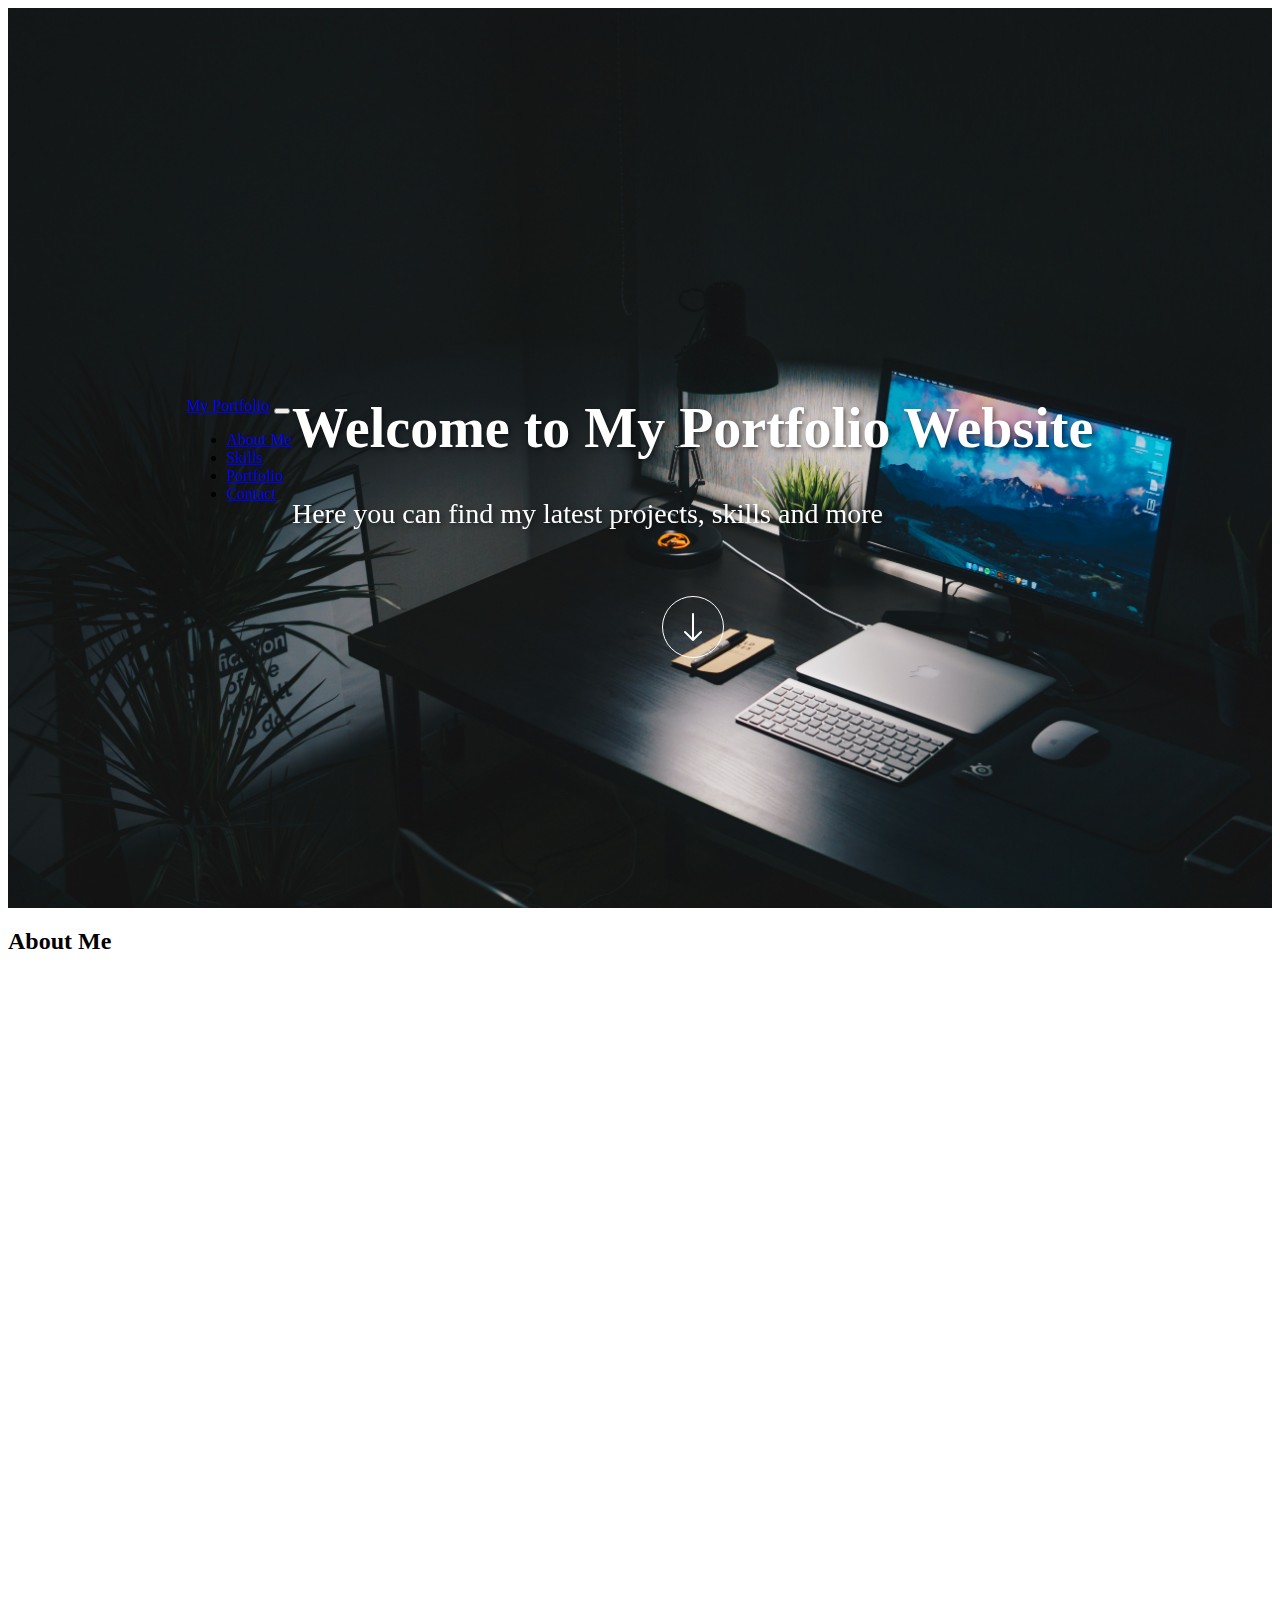
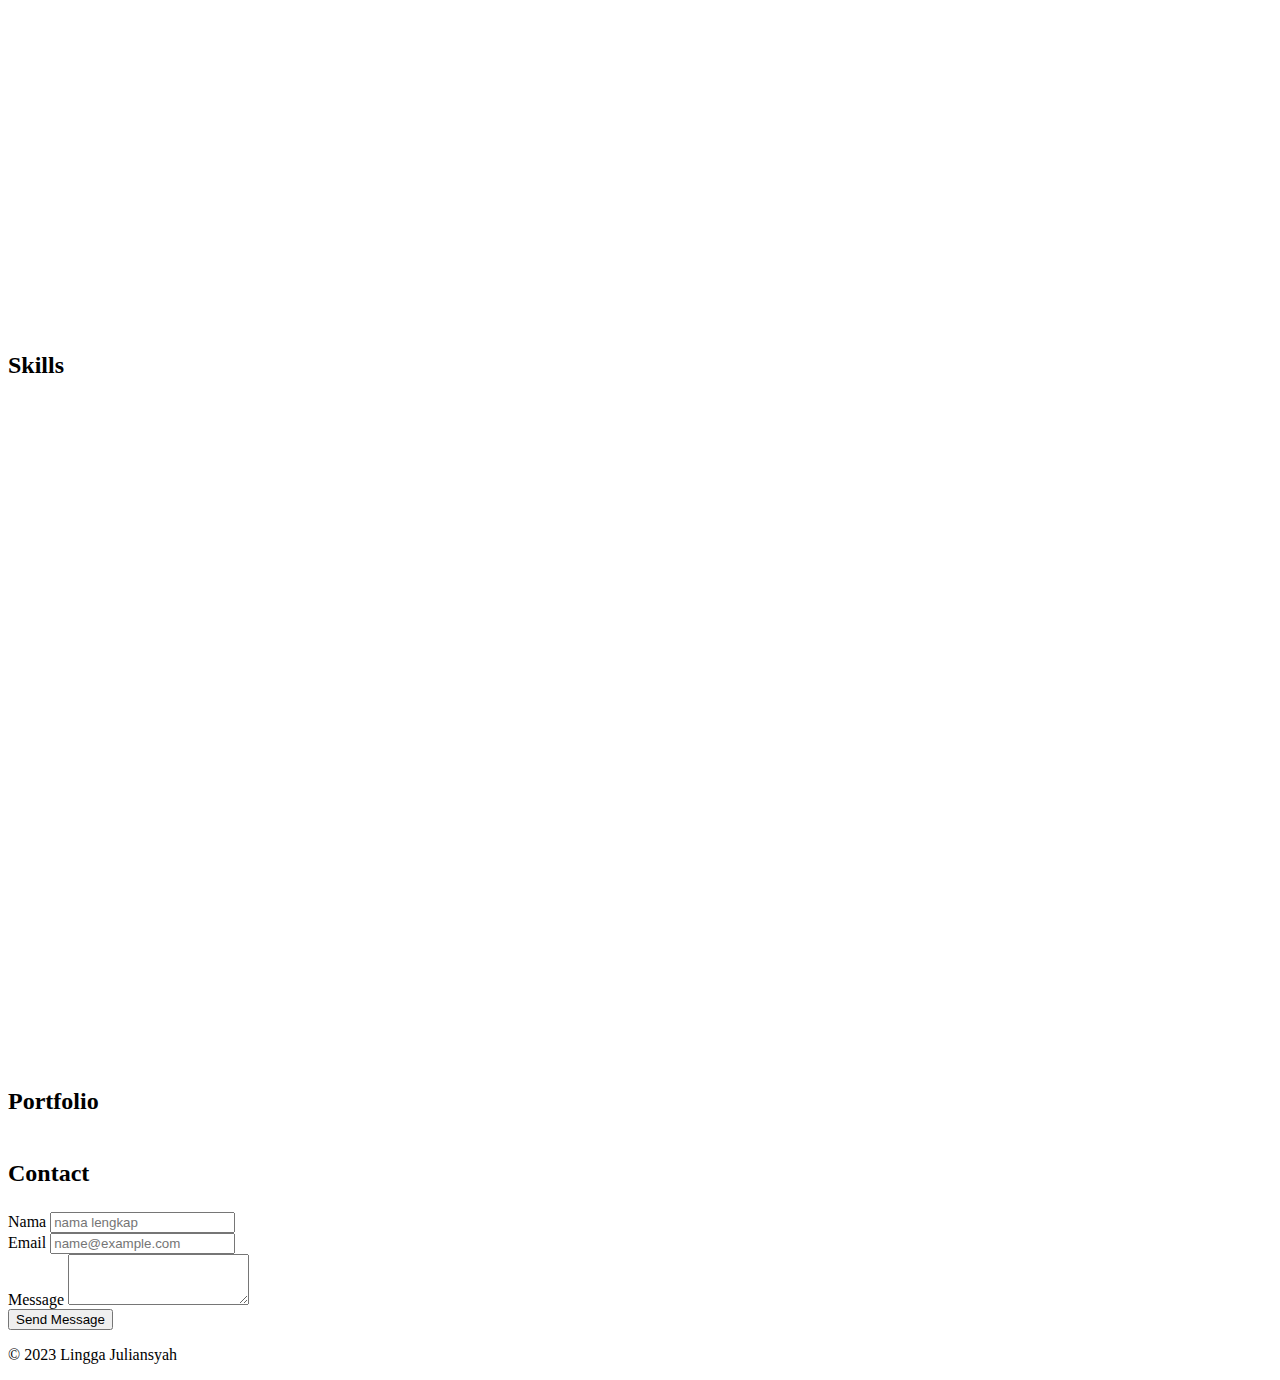
==== porto-new/index.html @ d2f38f1c "new portofolio" ====
<!DOCTYPE html>
<html lang="en">
<head>
    <meta charset="UTF-8">
    <meta name="viewport" content="width=device-width, initial-scale=1.0">
    <title>My Portfolio Website</title>
    <!-- Bootstrap CSS -->
    <link href="https://cdn.jsdelivr.net/npm/bootstrap@5.3.0-alpha1/dist/css/bootstrap.min.css" rel="stylesheet" integrity="sha384-GLhlTQ8iRABdZLl6O3oVMWSktQOp6b7In1Zl3/Jr59b6EGGoI1aFkw7cmDA6j6gD" crossorigin="anonymous">
    <!-- Custom CSS -->
    <link rel="stylesheet" href="css/style.css">
    <link rel="stylesheet" href="js/owlcarousel/assets/owl.carousel.min.css">
    <link rel="stylesheet" href="js/owlcarousel/assets/owl.theme.default.min.css">
    <link href="https://unpkg.com/aos@2.3.1/dist/aos.css" rel="stylesheet">
    <link href="fontawesome/css/all.min.css" rel="stylesheet"></link>
</head>
<body>
    <!-- Header Section -->
<!-- Header Section -->
<header id="header" class="mb-5">
    <nav class="navbar navbar-expand-lg navbar-dark bg-transparent fixed-top">
        <div class="container">
            <a class="navbar-brand" href="#">My Portfolio</a>
            <button class="navbar-toggler" type="button" data-toggle="collapse" data-target="#navbarNav" aria-controls="navbarNav" aria-expanded="false" aria-label="Toggle navigation">
                <span class="navbar-toggler-icon"></span>
            </button>
            <div class="collapse navbar-collapse justify-content-end" id="navbarNav">
                <ul class="navbar-nav ml-auto">
                    <li class="nav-item active">
                        <a class="nav-link" href="#about-me">About Me</a>
                    </li>
                    <li class="nav-item">
                        <a class="nav-link" href="#skills">Skills</a>
                    </li>
                    <li class="nav-item">
                        <a class="nav-link" href="#portfolio">Portfolio</a>
                    </li>
                    <li class="nav-item">
                        <a class="nav-link" href="#contact">Contact</a>
                    </li>
                </ul>
            </div>
        </div>
    </nav>
    <div class="hero text-center" data-aos="fade-down" data-aos-duration="2000">
        <h1>Welcome to My Portfolio Website</h1>
        <p>Here you can find my latest projects, skills and more</p>
        <div class="circle-container">
            <a href="#about-me" class="circle-link">
                <svg xmlns="http://www.w3.org/2000/svg" width="32" height="32" fill="white" class="bi bi-arrow-down" viewBox="0 0 16 16">
                    <path fill-rule="evenodd" d="M8 1a.5.5 0 0 1 .5.5v11.793l3.146-3.147a.5.5 0 0 1 .708.708l-4 4a.5.5 0 0 1-.708 0l-4-4a.5.5 0 0 1 .708-.708L7.5 13.293V1.5A.5.5 0 0 1 8 1z"/>
                  </svg>
            </a>
        </div>
    </div>
</header>


    <!-- About Me Section -->
    <section id="about-me" class="mb-5 pt-5">
        <div class="container">
          <h2 class="title-section">About Me</h2>
          <div class="row mt-3">
            <div class="col-md-4">
              <img src="img/pp.jpeg" alt="Portrait" class="img-fluid rounded-circle shadow-lg" data-aos="fade-right">
            </div>
            <div class="col-md-6 offset-1" data-aos="fade-left">
              <h3>Lingga Juliansyah</h3>
              <p>Saya adalah seorang mahasiswa yang sedang menempuh pendidikan di Universitas Komputer Indonesia. Saya sangat tertarik di dunia programming, dan sekarang sedang mencoba menjadi seorang Fullstack Developer.
            </p>
              <div class="social-icons">
                <a href="https://medium.com/@linggaj28"><i class="fab fa-medium"></i></a>
                <a href="https://github.com/enryahhh"><i class="fab fa-github"></i></a>
                <a href="https://instagram.com/lingjul_05"><i class="fab fa-instagram"></i></a>
              </div>
            </div>
          </div>
        </div>
      </section>
      
  
      
    <!-- Skills Section -->
    <section id="skills">
        <div class="container">
          <h2 class="title-section">Skills</h2>
          <div class="wrapper">
            <div class="card" data-aos="flip-left">
              <div class="circle">
                <div class="bar"></div>
                <div class="box"><span></span></div>
              </div>
              <div class="text">HTML & CSS</div>
            </div>
            <div class="card js" data-aos="flip-left">
              <div class="circle">
                <div class="bar"></div>
                <div class="box"><span></span></div>
              </div>
              <div class="text">JavaScript</div>
            </div>
            
               <div class="card node" data-aos="flip-left">
              <div class="circle">
                <div class="bar"></div>
                <div class="box"><span></span></div>
              </div>
              <div class="text">NodeJs</div>
            </div>
            
            <div class="card vue" data-aos="flip-left">
              <div class="circle">
                <div class="bar"></div>
                <div class="box"><span></span></div>
              </div>
              <div class="text">Vue JS</div>
            </div>

        <div class="card php" data-aos="flip-left">
          <div class="circle">
            <div class="bar"></div>
            <div class="box"><span></span></div>
          </div>
          <div class="text">PHP</div>
        </div>

      <div class="card laravel" data-aos="flip-left">
        <div class="circle">
          <div class="bar"></div>
          <div class="box"><span></span></div>
        </div>
        <div class="text">Laravel</div>
      </div>

    <div class="card mysql" data-aos="flip-left">
      <div class="circle">
        <div class="bar"></div>
        <div class="box"><span></span></div>
      </div>
      <div class="text">MySQL</div>
    </div>
  </div>
</div>
</div>
  </div>
    </div>
      </section>
      
      
      
    <!-- Portfolio Section -->
    <section id="portfolio">
        <div class="container my-5">
            <h2 class="title-section my-5">Portfolio</h2>
            <div class="owl-carousel owl-theme">
                    <div class="card shadow">
                        <img src="https://via.placeholder.com/350x150" class="card-img-top" alt="...">
                        <div class="card-body">
                            <h5 class="card-title">Project 1</h5>
                            <p class="card-text">Lorem ipsum dolor sit amet, consectetur adipiscing elit. Quisque aliquet est in bibendum viverra. </p>
                            <a href="#" class="btn btn-primary">View Project</a>
                        </div>
                    </div>
                    <div class="card shadow">
                        <img src="https://via.placeholder.com/350x150" class="card-img-top" alt="...">
                        <div class="card-body">
                            <h5 class="card-title">Project 2</h5>
                            <p class="card-text">Lorem ipsum dolor sit amet, consectetur adipiscing elit. Quisque aliquet est in bibendum viverra. </p>
                            <a href="#" class="btn btn-primary">View Project</a>
                        </div>
                    </div>
                    <div class="card shadow">
                        <img src="https://via.placeholder.com/350x150" class="card-img-top" alt="...">
                        <div class="card-body">
                            <h5 class="card-title">Project 3</h5>
                            <p class="card-text">Lorem ipsum dolor sit amet, consectetur adipiscing elit. Quisque aliquet est in bibendum viverra. </p>
                            <a href="#" class="btn btn-primary">View Project</a>
                        </div>
                    </div>
                    <div class="card shadow">
                      <img src="https://via.placeholder.com/350x150" class="card-img-top" alt="...">
                      <div class="card-body">
                          <h5 class="card-title">Project 3</h5>
                          <p class="card-text">Lorem ipsum dolor sit amet, consectetur adipiscing elit. Quisque aliquet est in bibendum viverra. </p>
                          <a href="#" class="btn btn-primary">View Project</a>
                      </div>
                  </div>
            </div>
        </div>
    </section>
    <!-- Contact Section -->
    <section id="contact" class="my-5">
        <div class="container my-5">
            <h2 class="title-section mb-5">Contact</h2>
            <form>
                <div class="row no-gutters">
                    <div class="col-lg-5">
                        <div class="form-group my-3">
                            <label for="exampleFormControlInput1">Nama</label>
                            <input type="text" class="form-control" id="exampleFormControlInput1" placeholder="nama lengkap">
                        </div>
                    
                        <div class="form-group my-3">
                            <label for="exampleFormControlInput1">Email</label>
                            <input type="email" class="form-control" id="exampleFormControlInput1" placeholder="name@example.com">
                        </div>
    
                        <div class="form-group my-3">
                            <label for="exampleFormControlTextarea1">Message</label>
                            <textarea class="form-control" id="exampleFormControlTextarea1" rows="3"></textarea>
                        </div>
                <button type="submit" class="btn btn-primary">Send Message</button>
                    </div>
    
                </div>
                </form>
        </div>
    </section>
    <!-- Footer Section -->
    <footer>
        <div class="container text-center">
            <p>&copy; 2023 Lingga Juliansyah</p>
        </div>
    </footer>
    
    <!-- Bootstrap JS -->
    <script src="https://cdn.jsdelivr.net/npm/@popperjs/core@2.11.6/dist/umd/popper.min.js" integrity="sha384-oBqDVmMz9ATKxIep9tiCxS/Z9fNfEXiDAYTujMAeBAsjFuCZSmKbSSUnQlmh/jp3" crossorigin="anonymous"></script>
    <script src="https://cdn.jsdelivr.net/npm/bootstrap@5.3.0-alpha1/dist/js/bootstrap.min.js" integrity="sha384-mQ93GR66B00ZXjt0YO5KlohRA5SY2XofN4zfuZxLkoj1gXtW8ANNCe9d5Y3eG5eD" crossorigin="anonymous"></script>
    <script src="https://cdnjs.cloudflare.com/ajax/libs/jquery/3.5.1/jquery.min.js"></script>
    <script src="https://cdnjs.cloudflare.com/ajax/libs/jquery-circle-progress/1.2.2/circle-progress.min.js"></script>
    <script src="js/owlcarousel/owl.carousel.min.js"></script>
    <script src="https://unpkg.com/aos@2.3.1/dist/aos.js"></script>
    
    <script>
AOS.init();
let options = {
        startAngle: -1.55,
        size: 150,
        value: 0.85,
        fill: {gradient: ['#000', '#000']}
      }
      $(".circle .bar").circleProgress(options).on('circle-animation-progress',
      function(event, progress, stepValue){
        $(this).parent().find("span").text(String(stepValue.toFixed(2).substr(2)) + "%");
      });
      $(".js .bar").circleProgress({
        value: 0.80
      });
      $(".node .bar").circleProgress({
        value: 0.75
      });      
	  $(".react .bar").circleProgress({
        value: 0.60
      });
      $(".php .bar").circleProgress({
        value: 0.80
      });
      $(".laravel .bar").circleProgress({
        value: 0.75
      });
      $(".mysql .bar").circleProgress({
        value: 0.80
      });
       window.addEventListener('scroll', function() {
  var scrollTop = window.pageYOffset || document.documentElement.scrollTop;
  var headerHeight = document.querySelector('header').offsetHeight-200;
  var navbar = document.querySelector('.navbar');
  if (scrollTop > headerHeight) {
    navbar.classList.add('scrolled');
    navbar.classList.remove('bg-transparent');
  } else {
    navbar.classList.remove('scrolled');
    navbar.classList.add('bg-transparent');
  }
});


const sections = document.querySelectorAll('section');
sections.forEach(section => {
  const title = section.querySelector('.title-section');
  const observer = new IntersectionObserver((entries) => {
    entries.forEach(entry => {
      if (entry.isIntersecting) {
        title.classList.add('active');
      } else {
        title.classList.remove('active');
      }
    });
  });
  observer.observe(section);
});

$(window).scroll(function(){
  var scroll = $(window).scrollTop();
  $('.hero').css('background-position', 'center ' + (scroll/2) + 'px');
});

$(document).ready(function(){
  $('.owl-carousel').owlCarousel({
    loop:true,
    autoplay:true,
    autoplayTimeout:2000,
    autoplayHoverPause:true,
    responsiveClass:true,
    margin:10,
    responsive:{
      0:{
        items:1
      },
      600:{
        items:2
      },
      1000:{
        items:3
      }
    }
})
})

    </script>
    </body>
    </html>
---- porto-new/css/style.css ----
html {
    scroll-behavior: smooth;
}  
/* Header Section */
#header {
    height: 100vh;
    background-image: url('../img/bg-hero.jpg');
    background-position: center;
    background-repeat: no-repeat;
    background-size: cover;
    display: flex;
    justify-content: center;
    align-items: center;
}

.hero {
    color: #fff;
    font-size: 28px;
    font-weight: 500;
    text-shadow: 2px 2px 5px rgba(0, 0, 0, 0.5);
    position: relative;
}

.hero-text {
    margin-bottom: 30px;
}

.circle-container {
    position: absolute;
    bottom: -100px;
    left: 50%;
    transform: translateX(-50%);
    z-index: 1;
}

.circle-link {
    display: flex;
    justify-content: center;
    align-items: center;
    width: 60px;
    height: 60px;
    border: 1px solid white;
    border-radius: 50%;
    transition: all 0.3s ease-in-out;
    text-decoration: none;
}

.circle-link:hover {
    background-color: #333;
    animation: bounce 1s infinite;
}

@keyframes bounce {
    0% {
        transform: translateY(0);
    }
    50% {
        transform: translateY(-10px);
    }
    100% {
        transform: translateY(0);
    }
}


.circle-link i {
    color: #333;
    transition: all 0.3s ease-in-out;
}

.circle-link:hover i {
    color: #fff;
    transform: translateY(2px);
}

/* Smooth scroll animation */
.navbar-nav a, .circle-link {
    cursor: pointer;
}
.navbar-nav a, .circle-link {
    transition: all 0.3s ease-in-out;
}
.navbar-nav a:hover, .circle-link:hover {
    color: #fff;
    transform: translateY(-3px);
}

/* Change navbar background color when leaving header section */
.navbar.scrolled {
    background-color: #000000;
  }

  .title-section {
    position: relative;
    display: inline-block;
  }
  
  .title-section::after {
    content: "";
    display: block;
    width: 100%;
    height: 5px;
    background-color: black;
    transform: scaleX(0);
    transition: transform 0.8s ease-in-out;
  }
  
  .title-section:hover::after,
  .title-section.active::after {
    transform: scaleX(1);
  }

  /* .card {
    display: flex;
    align-items: center;
    justify-content: center;
    flex-direction: column;
    background-color: #ffffff;
    margin: 0 20px;
    width: 280px;
    height: 350px;
    border-radius: 5px;
    box-shadow: 0 10px 20px -10px rgba(0, 0, 0, 0.2);
  }
  
  .card .percent {
    position: relative;
  }
  
  .card svg {
    position: relative;
    width: 210px;
    height: 210px;
    transform: rotate(-90deg);
  }
  
  .card svg circle {
    width: 100%;
    height: 100%;
    fill: none;
    stroke: #f0f0f0;
    stroke-width: 10;
    stroke-linecap: round;
  }
  
  .card svg circle:last-of-type {
    stroke-dasharray: 625px;
    stroke-dashoffset: calc(625px - (625px * var(--percent)) / 100);
    stroke: #3498db; 
  }
  
  .card .number {
    position: absolute;
    top: 50%;
    left: 50%;
    transform: translate(-50%, -50%);
  }
  
  .card .number h3 {
    font-weight: 200;
    font-size: 3.5rem;
  }
  
  .card .number h3 span {
    font-size: 2rem;
  }
  
  .card .title h2 {
    margin: 25px 0 0;
  }
  
  .card:nth-child(1) svg circle:last-of-type {
    stroke: #f39c12;
  }
  
  .card:nth-child(2) svg circle:last-of-type {
    stroke: #2ecc71;
  } */

  .wrapper{
    width: 100%;
    display: flex;
    flex-wrap: wrap;
    align-items: center;
    justify-content: space-around;
    padding-top: 2rem;
  }
  .wrapper .card{
    background: #fff;
       width: calc(20% - 8px);
    height: 300px;
    border-radius: 5px;
    display: flex;
    align-items: center;
    justify-content: space-evenly;
    flex-direction: column;
    box-shadow: 0px 10px 15px rgba(0,0,0,0.1);
    margin: 8px;
  }
  .wrapper .card .circle{
    position: relative;
    height: 150px;
    width: 150px;
    border-radius: 50%;
    cursor: default;
  }
  .card .circle .box,
  .card .circle .box span{
    position: absolute;
    top: 50%;
    left: 50%;
  }
  .card .circle .box{
    height: 100%;
    width: 100%;
    background: #fff;
    border-radius: 50%;
    transform: translate(-50%, -50%) scale(0.8);
    transition: all 0.2s;
  }
  .card .circle:hover .box{
    transform: translate(-50%, -50%) scale(0.91);
  }
  .card .circle .box span,
  .wrapper .card .text{
    background: #000;
    -webkit-background-clip: text;
    -webkit-text-fill-color: transparent;
  }
  .circle .box span{
    font-size: 38px;
    font-family: sans-serif;
    font-weight: 600;
    transform: translate(-45%, -45%);
    transition: all 0.1s;
  }
  .card .circle:hover .box span{
    transform: translate(-45%, -45%) scale(1.09);
  }
  .card .text{
    font-size: 20px;
    font-weight: 600;
  }

  .social-icons a{
    text-decoration: none;
    font-size: 2rem;
    color: #000;
    margin: 0 4px;
  }
  
  @media(max-width: 753px){
    .wrapper{
      max-width: 700px;
    }
    .wrapper .card{
      width: calc(50% - 20px);
      margin-bottom: 20px;
    }
  }
  @media(max-width: 505px){
    .wrapper{
      max-width: 500px;
    }
    .wrapper .card{
      width: 100%;
    }
  }
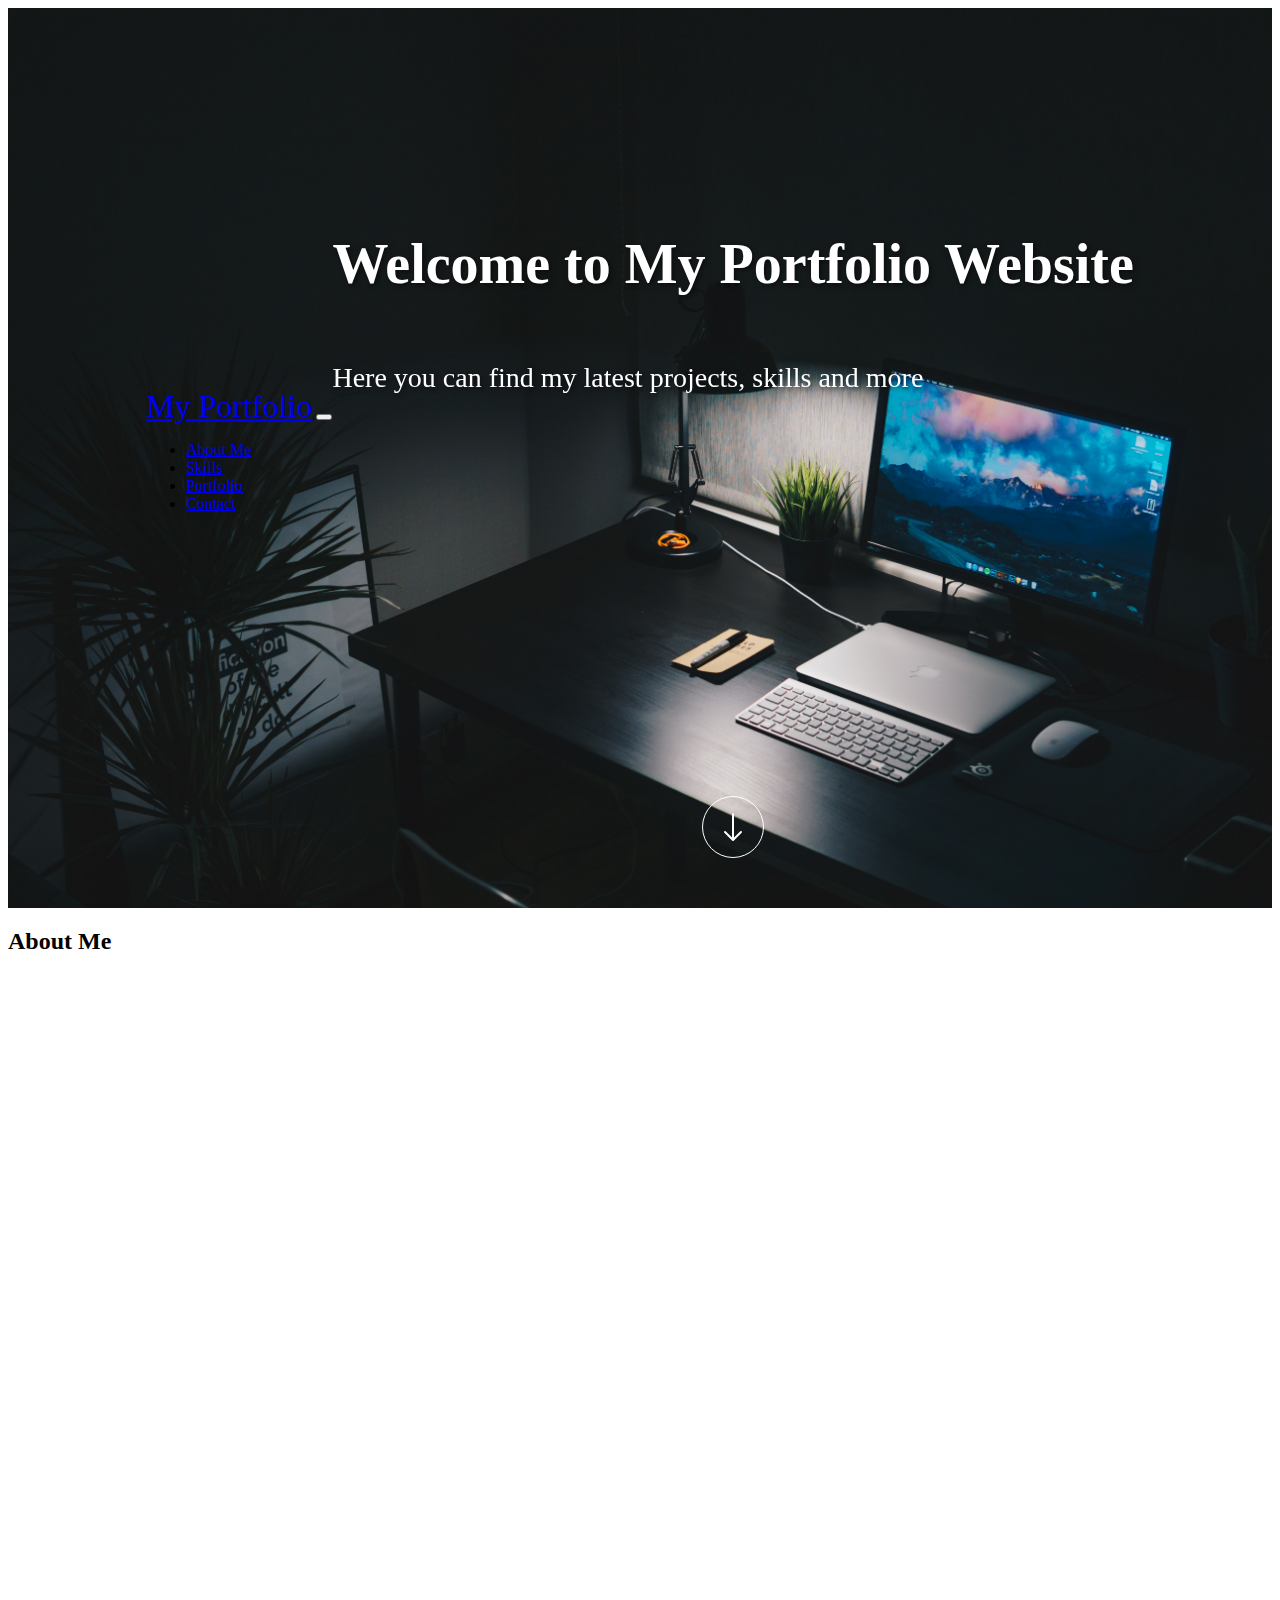
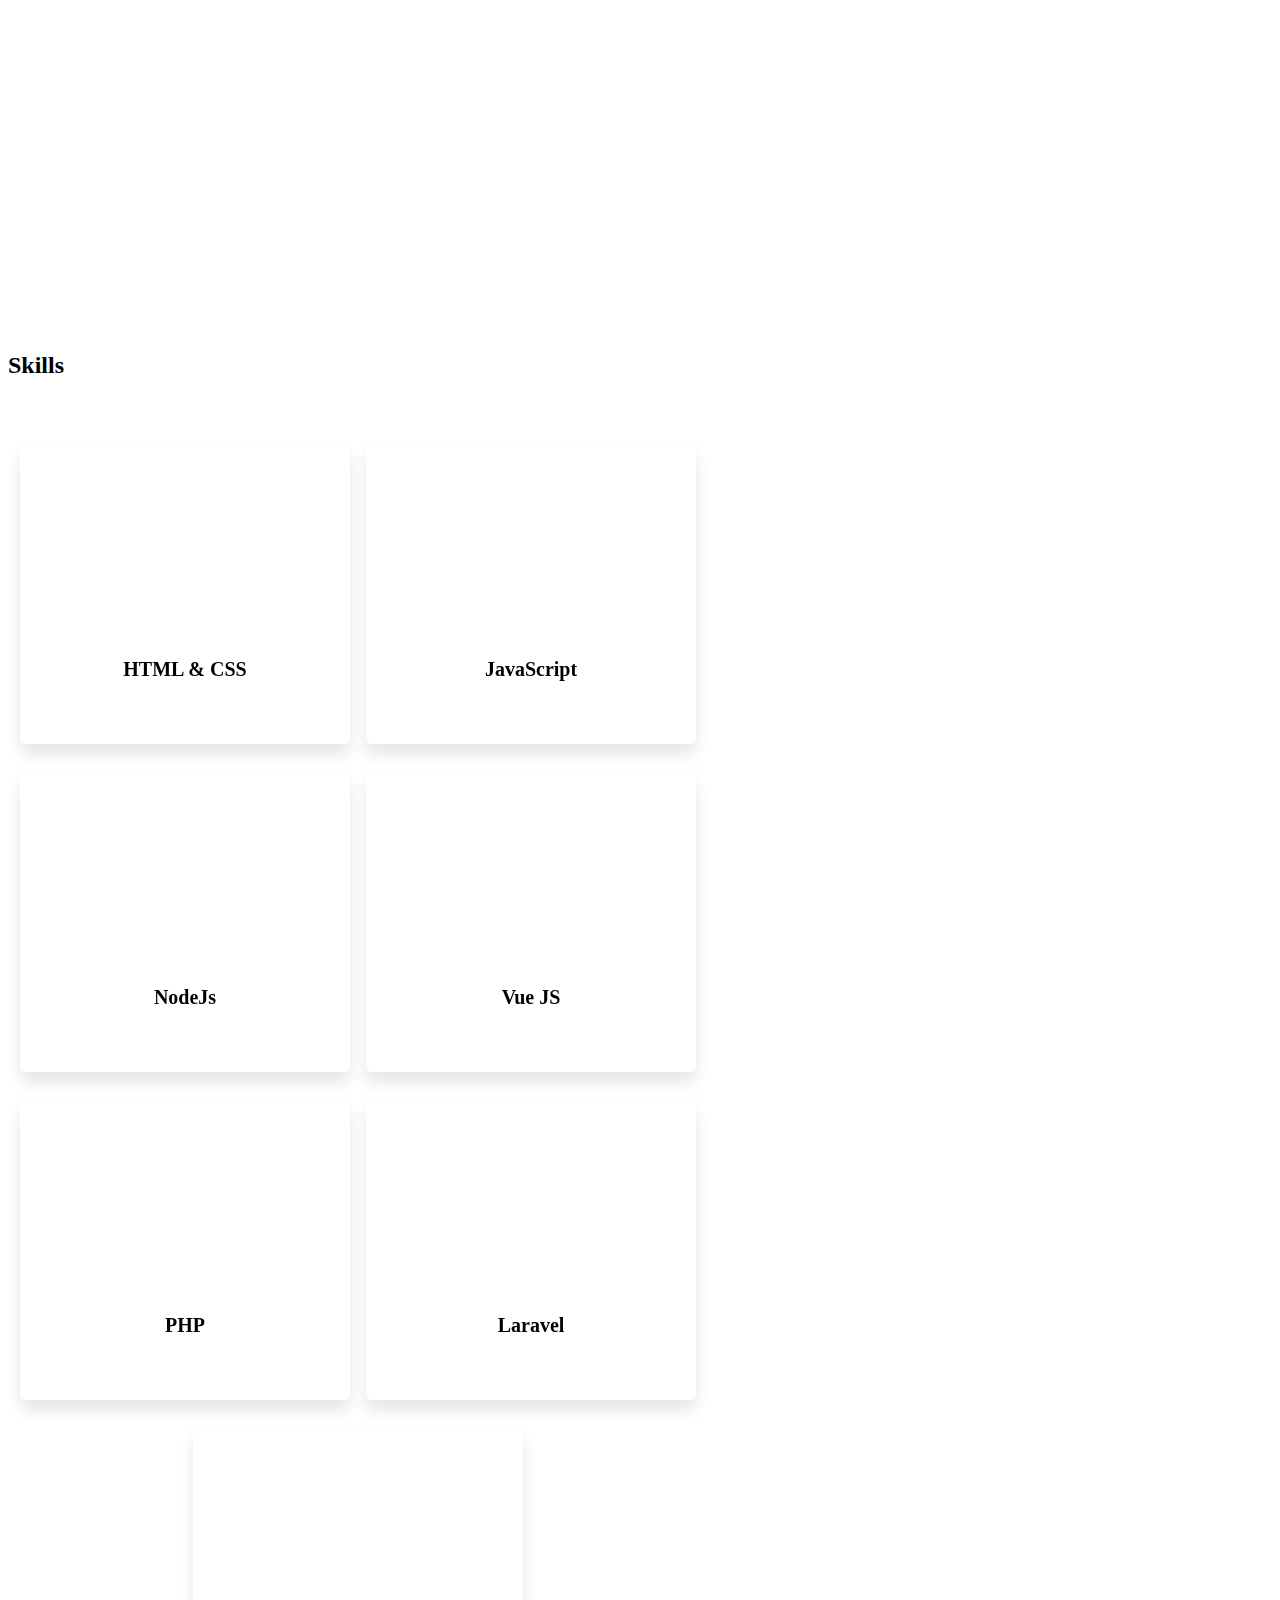
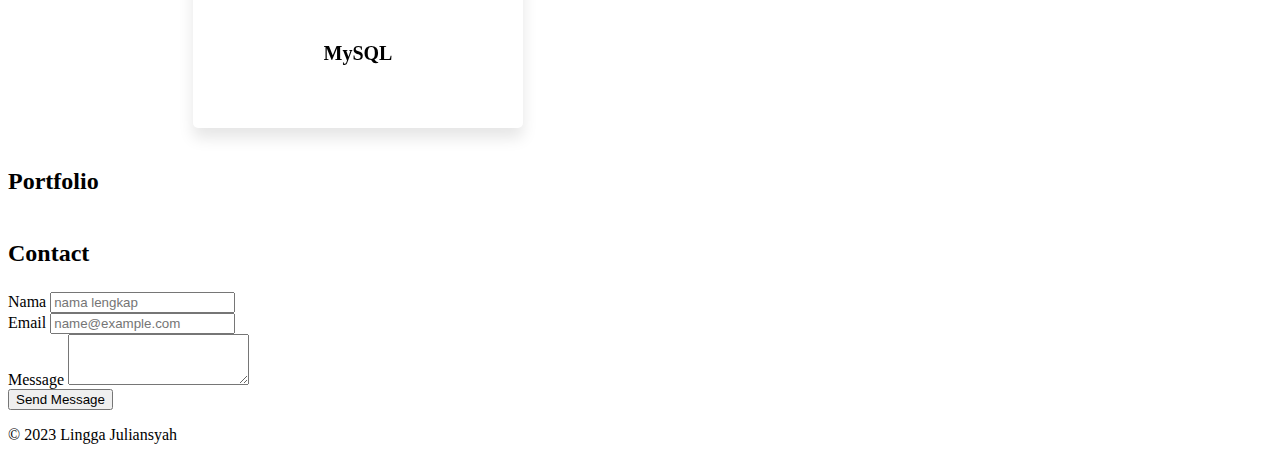
==== commit f6f21367: "fix responsive" ====
--- a/porto-new/index.html
+++ b/porto-new/index.html
@@ -1,322 +1,339 @@
 <!DOCTYPE html>
 <html lang="en">
+
 <head>
-    <meta charset="UTF-8">
-    <meta name="viewport" content="width=device-width, initial-scale=1.0">
-    <title>My Portfolio Website</title>
-    <!-- Bootstrap CSS -->
-    <link href="https://cdn.jsdelivr.net/npm/bootstrap@5.3.0-alpha1/dist/css/bootstrap.min.css" rel="stylesheet" integrity="sha384-GLhlTQ8iRABdZLl6O3oVMWSktQOp6b7In1Zl3/Jr59b6EGGoI1aFkw7cmDA6j6gD" crossorigin="anonymous">
-    <!-- Custom CSS -->
-    <link rel="stylesheet" href="css/style.css">
-    <link rel="stylesheet" href="js/owlcarousel/assets/owl.carousel.min.css">
-    <link rel="stylesheet" href="js/owlcarousel/assets/owl.theme.default.min.css">
-    <link href="https://unpkg.com/aos@2.3.1/dist/aos.css" rel="stylesheet">
-    <link href="fontawesome/css/all.min.css" rel="stylesheet"></link>
+  <meta charset="UTF-8">
+  <meta name="viewport" content="width=device-width, initial-scale=1.0">
+  <title>My Portfolio Website</title>
+  <!-- Bootstrap CSS -->
+  <link href="https://cdn.jsdelivr.net/npm/bootstrap@5.3.0-alpha1/dist/css/bootstrap.min.css" rel="stylesheet"
+    integrity="sha384-GLhlTQ8iRABdZLl6O3oVMWSktQOp6b7In1Zl3/Jr59b6EGGoI1aFkw7cmDA6j6gD" crossorigin="anonymous">
+  <!-- Custom CSS -->
+  <link rel="stylesheet" href="css/style.css">
+  <link rel="stylesheet" href="js/owlcarousel/assets/owl.carousel.min.css">
+  <link rel="stylesheet" href="js/owlcarousel/assets/owl.theme.default.min.css">
+  <link href="https://unpkg.com/aos@2.3.1/dist/aos.css" rel="stylesheet">
+  <link href="fontawesome/css/all.min.css" rel="stylesheet">
+  </link>
 </head>
+
 <body>
-    <!-- Header Section -->
-<!-- Header Section -->
-<header id="header" class="mb-5">
+  <!-- Header Section -->
+  <!-- Header Section -->
+  <header id="header" class="mb-5">
     <nav class="navbar navbar-expand-lg navbar-dark bg-transparent fixed-top">
-        <div class="container">
-            <a class="navbar-brand" href="#">My Portfolio</a>
-            <button class="navbar-toggler" type="button" data-toggle="collapse" data-target="#navbarNav" aria-controls="navbarNav" aria-expanded="false" aria-label="Toggle navigation">
-                <span class="navbar-toggler-icon"></span>
-            </button>
-            <div class="collapse navbar-collapse justify-content-end" id="navbarNav">
-                <ul class="navbar-nav ml-auto">
-                    <li class="nav-item active">
-                        <a class="nav-link" href="#about-me">About Me</a>
-                    </li>
-                    <li class="nav-item">
-                        <a class="nav-link" href="#skills">Skills</a>
-                    </li>
-                    <li class="nav-item">
-                        <a class="nav-link" href="#portfolio">Portfolio</a>
-                    </li>
-                    <li class="nav-item">
-                        <a class="nav-link" href="#contact">Contact</a>
-                    </li>
-                </ul>
-            </div>
+      <div class="container">
+        <a class="navbar-brand" href="#">My Portfolio</a>
+        <button class="navbar-toggler" type="button" data-toggle="collapse" data-target="#navbarNav"
+          aria-controls="navbarNav" aria-expanded="false" aria-label="Toggle navigation">
+          <span class="navbar-toggler-icon"></span>
+        </button>
+        <div class="collapse navbar-collapse justify-content-end" id="navbarNav">
+          <ul class="navbar-nav ml-auto">
+            <li class="nav-item active">
+              <a class="nav-link" href="#about-me">About Me</a>
+            </li>
+            <li class="nav-item">
+              <a class="nav-link" href="#skills">Skills</a>
+            </li>
+            <li class="nav-item">
+              <a class="nav-link" href="#portfolio">Portfolio</a>
+            </li>
+            <li class="nav-item">
+              <a class="nav-link" href="#contact">Contact</a>
+            </li>
+          </ul>
         </div>
+      </div>
     </nav>
+    
     <div class="hero text-center" data-aos="fade-down" data-aos-duration="2000">
-        <h1>Welcome to My Portfolio Website</h1>
-        <p>Here you can find my latest projects, skills and more</p>
-        <div class="circle-container">
-            <a href="#about-me" class="circle-link">
-                <svg xmlns="http://www.w3.org/2000/svg" width="32" height="32" fill="white" class="bi bi-arrow-down" viewBox="0 0 16 16">
-                    <path fill-rule="evenodd" d="M8 1a.5.5 0 0 1 .5.5v11.793l3.146-3.147a.5.5 0 0 1 .708.708l-4 4a.5.5 0 0 1-.708 0l-4-4a.5.5 0 0 1 .708-.708L7.5 13.293V1.5A.5.5 0 0 1 8 1z"/>
-                  </svg>
-            </a>
-        </div>
+      <h1>Welcome to My Portfolio Website</h1>
+      <p>Here you can find my latest projects, skills and more</p>
+      <div class="circle-container">
+        <a href="#about-me" class="circle-link">
+          <svg xmlns="http://www.w3.org/2000/svg" width="32" height="32" fill="white" class="bi bi-arrow-down"
+            viewBox="0 0 16 16">
+            <path fill-rule="evenodd"
+              d="M8 1a.5.5 0 0 1 .5.5v11.793l3.146-3.147a.5.5 0 0 1 .708.708l-4 4a.5.5 0 0 1-.708 0l-4-4a.5.5 0 0 1 .708-.708L7.5 13.293V1.5A.5.5 0 0 1 8 1z" />
+          </svg>
+        </a>
+      </div>
     </div>
-</header>
-
-
+  </header>
+
+
+  <main>
     <!-- About Me Section -->
     <section id="about-me" class="mb-5 pt-5">
-        <div class="container">
-          <h2 class="title-section">About Me</h2>
-          <div class="row mt-3">
-            <div class="col-md-4">
-              <img src="img/pp.jpeg" alt="Portrait" class="img-fluid rounded-circle shadow-lg" data-aos="fade-right">
-            </div>
-            <div class="col-md-6 offset-1" data-aos="fade-left">
-              <h3>Lingga Juliansyah</h3>
-              <p>Saya adalah seorang mahasiswa yang sedang menempuh pendidikan di Universitas Komputer Indonesia. Saya sangat tertarik di dunia programming, dan sekarang sedang mencoba menjadi seorang Fullstack Developer.
+      <div class="container">
+        <h2 class="title-section mb-3">About Me</h2>
+        <div class="row mt-3">
+          <div class="col-9 col-md-4 my-5 offset-1">
+            <img src="img/pp.jpeg" alt="Portrait" class="img-fluid rounded-circle shadow-lg" data-aos="fade-right">
+          </div>
+          <div class="col-12 col-md-6 offset-md-1" data-aos="fade-left">
+            <h3>Lingga Juliansyah</h3>
+            <p>Saya adalah seorang mahasiswa yang sedang menempuh pendidikan di Universitas Komputer Indonesia. Saya
+              sangat tertarik di dunia programming, dan sekarang sedang mencoba menjadi seorang Fullstack Developer.
             </p>
-              <div class="social-icons">
-                <a href="https://medium.com/@linggaj28"><i class="fab fa-medium"></i></a>
-                <a href="https://github.com/enryahhh"><i class="fab fa-github"></i></a>
-                <a href="https://instagram.com/lingjul_05"><i class="fab fa-instagram"></i></a>
-              </div>
+            <div class="social-icons">
+              <a href="https://medium.com/@linggaj28"><i class="fab fa-medium"></i></a>
+              <a href="https://github.com/enryahhh"><i class="fab fa-github"></i></a>
+              <a href="https://instagram.com/lingjul_05"><i class="fab fa-instagram"></i></a>
             </div>
           </div>
         </div>
-      </section>
-      
-  
-      
+      </div>
+    </section>
+
+
+
     <!-- Skills Section -->
     <section id="skills">
-        <div class="container">
-          <h2 class="title-section">Skills</h2>
-          <div class="wrapper">
-            <div class="card" data-aos="flip-left">
-              <div class="circle">
-                <div class="bar"></div>
-                <div class="box"><span></span></div>
-              </div>
-              <div class="text">HTML & CSS</div>
-            </div>
-            <div class="card js" data-aos="flip-left">
-              <div class="circle">
-                <div class="bar"></div>
-                <div class="box"><span></span></div>
-              </div>
-              <div class="text">JavaScript</div>
-            </div>
-            
-               <div class="card node" data-aos="flip-left">
-              <div class="circle">
-                <div class="bar"></div>
-                <div class="box"><span></span></div>
-              </div>
-              <div class="text">NodeJs</div>
-            </div>
-            
-            <div class="card vue" data-aos="flip-left">
-              <div class="circle">
-                <div class="bar"></div>
-                <div class="box"><span></span></div>
-              </div>
-              <div class="text">Vue JS</div>
-            </div>
-
-        <div class="card php" data-aos="flip-left">
-          <div class="circle">
-            <div class="bar"></div>
-            <div class="box"><span></span></div>
-          </div>
-          <div class="text">PHP</div>
+      <div class="container">
+        <h2 class="title-section">Skills</h2>
+        <div class="wrapper">
+          <div class="card">
+            <div class="circle">
+              <div class="bar"></div>
+              <div class="box"><span></span></div>
+            </div>
+            <div class="text">HTML & CSS</div>
+          </div>
+
+          <div class="card js">
+            <div class="circle">
+              <div class="bar"></div>
+              <div class="box"><span></span></div>
+            </div>
+            <div class="text">JavaScript</div>
+          </div>
+
+          <div class="card node">
+            <div class="circle">
+              <div class="bar"></div>
+              <div class="box"><span></span></div>
+            </div>
+            <div class="text">NodeJs</div>
+          </div>
+
+          <div class="card vue">
+            <div class="circle">
+              <div class="bar"></div>
+              <div class="box"><span></span></div>
+            </div>
+            <div class="text">Vue JS</div>
+          </div>
+
+          <div class="card php">
+            <div class="circle">
+              <div class="bar"></div>
+              <div class="box"><span></span></div>
+            </div>
+            <div class="text">PHP</div>
+          </div>
+
+          <div class="card laravel">
+            <div class="circle">
+              <div class="bar"></div>
+              <div class="box"><span></span></div>
+            </div>
+            <div class="text">Laravel</div>
+          </div>
+
+          <div class="card mysql">
+            <div class="circle">
+              <div class="bar"></div>
+              <div class="box"><span></span></div>
+            </div>
+            <div class="text">MySQL</div>
+          </div>
         </div>
-
-      <div class="card laravel" data-aos="flip-left">
-        <div class="circle">
-          <div class="bar"></div>
-          <div class="box"><span></span></div>
-        </div>
-        <div class="text">Laravel</div>
-      </div>
-
-    <div class="card mysql" data-aos="flip-left">
-      <div class="circle">
-        <div class="bar"></div>
-        <div class="box"><span></span></div>
-      </div>
-      <div class="text">MySQL</div>
-    </div>
-  </div>
-</div>
-</div>
-  </div>
-    </div>
-      </section>
-      
-      
-      
+      </div>
+    </section>
+
+
+
     <!-- Portfolio Section -->
     <section id="portfolio">
-        <div class="container my-5">
-            <h2 class="title-section my-5">Portfolio</h2>
-            <div class="owl-carousel owl-theme">
-                    <div class="card shadow">
-                        <img src="https://via.placeholder.com/350x150" class="card-img-top" alt="...">
-                        <div class="card-body">
-                            <h5 class="card-title">Project 1</h5>
-                            <p class="card-text">Lorem ipsum dolor sit amet, consectetur adipiscing elit. Quisque aliquet est in bibendum viverra. </p>
-                            <a href="#" class="btn btn-primary">View Project</a>
-                        </div>
-                    </div>
-                    <div class="card shadow">
-                        <img src="https://via.placeholder.com/350x150" class="card-img-top" alt="...">
-                        <div class="card-body">
-                            <h5 class="card-title">Project 2</h5>
-                            <p class="card-text">Lorem ipsum dolor sit amet, consectetur adipiscing elit. Quisque aliquet est in bibendum viverra. </p>
-                            <a href="#" class="btn btn-primary">View Project</a>
-                        </div>
-                    </div>
-                    <div class="card shadow">
-                        <img src="https://via.placeholder.com/350x150" class="card-img-top" alt="...">
-                        <div class="card-body">
-                            <h5 class="card-title">Project 3</h5>
-                            <p class="card-text">Lorem ipsum dolor sit amet, consectetur adipiscing elit. Quisque aliquet est in bibendum viverra. </p>
-                            <a href="#" class="btn btn-primary">View Project</a>
-                        </div>
-                    </div>
-                    <div class="card shadow">
-                      <img src="https://via.placeholder.com/350x150" class="card-img-top" alt="...">
-                      <div class="card-body">
-                          <h5 class="card-title">Project 3</h5>
-                          <p class="card-text">Lorem ipsum dolor sit amet, consectetur adipiscing elit. Quisque aliquet est in bibendum viverra. </p>
-                          <a href="#" class="btn btn-primary">View Project</a>
-                      </div>
-                  </div>
-            </div>
+      <div class="container my-5">
+        <h2 class="title-section my-5">Portfolio</h2>
+        <div class="owl-carousel owl-theme">
+          <div class="card shadow">
+            <img src="https://via.placeholder.com/350x150" class="card-img-top" alt="...">
+            <div class="card-body">
+              <h5 class="card-title">Project 1</h5>
+              <p class="card-text">Lorem ipsum dolor sit amet, consectetur adipiscing elit. Quisque aliquet est in
+                bibendum viverra. </p>
+              <a href="#" class="btn btn-primary">View Project</a>
+            </div>
+          </div>
+          <div class="card shadow">
+            <img src="https://via.placeholder.com/350x150" class="card-img-top" alt="...">
+            <div class="card-body">
+              <h5 class="card-title">Project 2</h5>
+              <p class="card-text">Lorem ipsum dolor sit amet, consectetur adipiscing elit. Quisque aliquet est in
+                bibendum viverra. </p>
+              <a href="#" class="btn btn-primary">View Project</a>
+            </div>
+          </div>
+          <div class="card shadow">
+            <img src="https://via.placeholder.com/350x150" class="card-img-top" alt="...">
+            <div class="card-body">
+              <h5 class="card-title">Project 3</h5>
+              <p class="card-text">Lorem ipsum dolor sit amet, consectetur adipiscing elit. Quisque aliquet est in
+                bibendum viverra. </p>
+              <a href="#" class="btn btn-primary">View Project</a>
+            </div>
+          </div>
+          <div class="card shadow">
+            <img src="https://via.placeholder.com/350x150" class="card-img-top" alt="...">
+            <div class="card-body">
+              <h5 class="card-title">Project 3</h5>
+              <p class="card-text">Lorem ipsum dolor sit amet, consectetur adipiscing elit. Quisque aliquet est in
+                bibendum viverra. </p>
+              <a href="#" class="btn btn-primary">View Project</a>
+            </div>
+          </div>
         </div>
+      </div>
     </section>
     <!-- Contact Section -->
     <section id="contact" class="my-5">
-        <div class="container my-5">
-            <h2 class="title-section mb-5">Contact</h2>
-            <form>
-                <div class="row no-gutters">
-                    <div class="col-lg-5">
-                        <div class="form-group my-3">
-                            <label for="exampleFormControlInput1">Nama</label>
-                            <input type="text" class="form-control" id="exampleFormControlInput1" placeholder="nama lengkap">
-                        </div>
-                    
-                        <div class="form-group my-3">
-                            <label for="exampleFormControlInput1">Email</label>
-                            <input type="email" class="form-control" id="exampleFormControlInput1" placeholder="name@example.com">
-                        </div>
-    
-                        <div class="form-group my-3">
-                            <label for="exampleFormControlTextarea1">Message</label>
-                            <textarea class="form-control" id="exampleFormControlTextarea1" rows="3"></textarea>
-                        </div>
-                <button type="submit" class="btn btn-primary">Send Message</button>
-                    </div>
-    
-                </div>
-                </form>
-        </div>
+      <div class="container my-5">
+        <h2 class="title-section mb-5">Contact</h2>
+        <form>
+          <div class="row no-gutters">
+            <div class="col-lg-5">
+              <div class="form-group my-3">
+                <label for="exampleFormControlInput1">Nama</label>
+                <input type="text" class="form-control" id="exampleFormControlInput1" placeholder="nama lengkap">
+              </div>
+
+              <div class="form-group my-3">
+                <label for="exampleFormControlInput1">Email</label>
+                <input type="email" class="form-control" id="exampleFormControlInput1" placeholder="name@example.com">
+              </div>
+
+              <div class="form-group my-3">
+                <label for="exampleFormControlTextarea1">Message</label>
+                <textarea class="form-control" id="exampleFormControlTextarea1" rows="3"></textarea>
+              </div>
+              <button type="submit" class="btn btn-primary">Send Message</button>
+            </div>
+
+          </div>
+        </form>
+      </div>
     </section>
-    <!-- Footer Section -->
-    <footer>
-        <div class="container text-center">
-            <p>&copy; 2023 Lingga Juliansyah</p>
-        </div>
-    </footer>
-    
-    <!-- Bootstrap JS -->
-    <script src="https://cdn.jsdelivr.net/npm/@popperjs/core@2.11.6/dist/umd/popper.min.js" integrity="sha384-oBqDVmMz9ATKxIep9tiCxS/Z9fNfEXiDAYTujMAeBAsjFuCZSmKbSSUnQlmh/jp3" crossorigin="anonymous"></script>
-    <script src="https://cdn.jsdelivr.net/npm/bootstrap@5.3.0-alpha1/dist/js/bootstrap.min.js" integrity="sha384-mQ93GR66B00ZXjt0YO5KlohRA5SY2XofN4zfuZxLkoj1gXtW8ANNCe9d5Y3eG5eD" crossorigin="anonymous"></script>
-    <script src="https://cdnjs.cloudflare.com/ajax/libs/jquery/3.5.1/jquery.min.js"></script>
-    <script src="https://cdnjs.cloudflare.com/ajax/libs/jquery-circle-progress/1.2.2/circle-progress.min.js"></script>
-    <script src="js/owlcarousel/owl.carousel.min.js"></script>
-    <script src="https://unpkg.com/aos@2.3.1/dist/aos.js"></script>
-    
-    <script>
-AOS.init();
-let options = {
-        startAngle: -1.55,
-        size: 150,
-        value: 0.85,
-        fill: {gradient: ['#000', '#000']}
-      }
-      $(".circle .bar").circleProgress(options).on('circle-animation-progress',
-      function(event, progress, stepValue){
+  </main>
+  <!-- Footer Section -->
+  <footer>
+    <div class="container text-center">
+      <p>&copy; 2023 Lingga Juliansyah</p>
+    </div>
+  </footer>
+
+  <!-- Bootstrap JS -->
+  <script src="https://cdn.jsdelivr.net/npm/@popperjs/core@2.11.6/dist/umd/popper.min.js"
+    integrity="sha384-oBqDVmMz9ATKxIep9tiCxS/Z9fNfEXiDAYTujMAeBAsjFuCZSmKbSSUnQlmh/jp3"
+    crossorigin="anonymous"></script>
+  <script src="https://cdn.jsdelivr.net/npm/bootstrap@5.3.0-alpha1/dist/js/bootstrap.min.js"
+    integrity="sha384-mQ93GR66B00ZXjt0YO5KlohRA5SY2XofN4zfuZxLkoj1gXtW8ANNCe9d5Y3eG5eD"
+    crossorigin="anonymous"></script>
+  <script src="https://cdnjs.cloudflare.com/ajax/libs/jquery/3.5.1/jquery.min.js"></script>
+  <script src="https://cdnjs.cloudflare.com/ajax/libs/jquery-circle-progress/1.2.2/circle-progress.min.js"></script>
+  <script src="js/owlcarousel/owl.carousel.min.js"></script>
+  <script src="https://unpkg.com/aos@2.3.1/dist/aos.js"></script>
+
+  <script>
+    AOS.init();
+    let options = {
+      startAngle: -1.55,
+      size: 150,
+      value: 0.85,
+      fill: { gradient: ['#000', '#000'] }
+    }
+    $(".circle .bar").circleProgress(options).on('circle-animation-progress',
+      function (event, progress, stepValue) {
         $(this).parent().find("span").text(String(stepValue.toFixed(2).substr(2)) + "%");
       });
-      $(".js .bar").circleProgress({
-        value: 0.80
+    $(".js .bar").circleProgress({
+      value: 0.80
+    });
+    $(".node .bar").circleProgress({
+      value: 0.75
+    });
+    $(".react .bar").circleProgress({
+      value: 0.60
+    });
+    $(".php .bar").circleProgress({
+      value: 0.80
+    });
+    $(".laravel .bar").circleProgress({
+      value: 0.75
+    });
+    $(".mysql .bar").circleProgress({
+      value: 0.80
+    });
+    window.addEventListener('scroll', function () {
+      var scrollTop = window.pageYOffset || document.documentElement.scrollTop;
+      var headerHeight = document.querySelector('header').offsetHeight - 200;
+      var navbar = document.querySelector('.navbar');
+      if (scrollTop > headerHeight) {
+        navbar.classList.add('scrolled');
+        navbar.classList.remove('bg-transparent');
+      } else {
+        navbar.classList.remove('scrolled');
+        navbar.classList.add('bg-transparent');
+      }
+    });
+
+
+    const sections = document.querySelectorAll('section');
+    sections.forEach(section => {
+      const title = section.querySelector('.title-section');
+      const observer = new IntersectionObserver((entries) => {
+        entries.forEach(entry => {
+          if (entry.isIntersecting) {
+            title.classList.add('active');
+          } else {
+            title.classList.remove('active');
+          }
+        });
       });
-      $(".node .bar").circleProgress({
-        value: 0.75
-      });      
-	  $(".react .bar").circleProgress({
-        value: 0.60
-      });
-      $(".php .bar").circleProgress({
-        value: 0.80
-      });
-      $(".laravel .bar").circleProgress({
-        value: 0.75
-      });
-      $(".mysql .bar").circleProgress({
-        value: 0.80
-      });
-       window.addEventListener('scroll', function() {
-  var scrollTop = window.pageYOffset || document.documentElement.scrollTop;
-  var headerHeight = document.querySelector('header').offsetHeight-200;
-  var navbar = document.querySelector('.navbar');
-  if (scrollTop > headerHeight) {
-    navbar.classList.add('scrolled');
-    navbar.classList.remove('bg-transparent');
-  } else {
-    navbar.classList.remove('scrolled');
-    navbar.classList.add('bg-transparent');
-  }
-});
-
-
-const sections = document.querySelectorAll('section');
-sections.forEach(section => {
-  const title = section.querySelector('.title-section');
-  const observer = new IntersectionObserver((entries) => {
-    entries.forEach(entry => {
-      if (entry.isIntersecting) {
-        title.classList.add('active');
-      } else {
-        title.classList.remove('active');
-      }
-    });
-  });
-  observer.observe(section);
-});
-
-$(window).scroll(function(){
-  var scroll = $(window).scrollTop();
-  $('.hero').css('background-position', 'center ' + (scroll/2) + 'px');
-});
-
-$(document).ready(function(){
-  $('.owl-carousel').owlCarousel({
-    loop:true,
-    autoplay:true,
-    autoplayTimeout:2000,
-    autoplayHoverPause:true,
-    responsiveClass:true,
-    margin:10,
-    responsive:{
-      0:{
-        items:1
-      },
-      600:{
-        items:2
-      },
-      1000:{
-        items:3
-      }
-    }
-})
-})
-
-    </script>
-    </body>
-    </html>
-    
+      observer.observe(section);
+    });
+
+    $(window).scroll(function () {
+      var scroll = $(window).scrollTop();
+      $('.hero').css('background-position', 'center ' + (scroll / 2) + 'px');
+    });
+
+    $(document).ready(function () {
+      $('.owl-carousel').owlCarousel({
+        loop: true,
+        autoplay: true,
+        autoplayTimeout: 2000,
+        autoplayHoverPause: true,
+        responsiveClass: true,
+        margin: 10,
+        responsive: {
+          0: {
+            items: 1
+          },
+          600: {
+            items: 2
+          },
+          1000: {
+            items: 3
+          }
+        }
+      })
+    })
+
+  </script>
+</body>
+
+</html>--- a/porto-new/css/style.css
+++ b/porto-new/css/style.css
@@ -19,6 +19,7 @@
     font-weight: 500;
     text-shadow: 2px 2px 5px rgba(0, 0, 0, 0.5);
     position: relative;
+    top: -50px;
 }
 
 .hero-text {
@@ -181,18 +182,19 @@
     width: 100%;
     display: flex;
     flex-wrap: wrap;
-    align-items: center;
-    justify-content: space-around;
+    /* align-items: center; */
+    justify-content: center;
     padding-top: 2rem;
   }
   .wrapper .card{
     background: #fff;
-       width: calc(20% - 8px);
+    /* width: calc(20% - 8px); */
+    width: 70%;
     height: 300px;
     border-radius: 5px;
     display: flex;
     align-items: center;
-    justify-content: space-evenly;
+    justify-content: center;
     flex-direction: column;
     box-shadow: 0px 10px 15px rgba(0,0,0,0.1);
     margin: 8px;
@@ -249,7 +251,7 @@
     margin: 0 4px;
   }
   
-  @media(max-width: 753px){
+  /* @media(max-width: 753px){
     .wrapper{
       max-width: 700px;
     }
@@ -265,5 +267,60 @@
     .wrapper .card{
       width: 100%;
     }
-  }
+  } */
+
+  /* Small devices (phones, 576px and up) */
+/* @media (max-width: 576px){
+  .wrapper .card{
+    background-color: #000;
+  }
+} */
+@media (min-width: 576px) {
+    .navbar-brand {
+        font-size: 1.5rem;
+    }
+    .wrapper{
+      max-width: 500px;
+    }
+    /* .wrapper .card{
+      width: 100%;
+    } */
+
+    
+}
+
+/* Medium devices (tablets, 768px and up) */
+@media (min-width: 768px) {
+  .hero{
+    top: -150px;
+  }
+    .navbar-collapse {
+        justify-content: flex-end;
+    }
+    .wrapper{
+      max-width: 700px;
+    }
+    .wrapper .card{
+      width: calc(50% - 20px);
+      margin-bottom: 20px;
+    }
+}
+
+/* Large devices (desktops, 992px and up) */
+@media (min-width: 992px) {
+    .hero {
+        height: 100vh;
+        display: flex;
+        flex-direction: column;
+        justify-content: center;
+    }
+
+    .navbar {
+        background-color: transparent;
+    }
+
+    .navbar-brand {
+        font-size: 2rem;
+    }
+}
   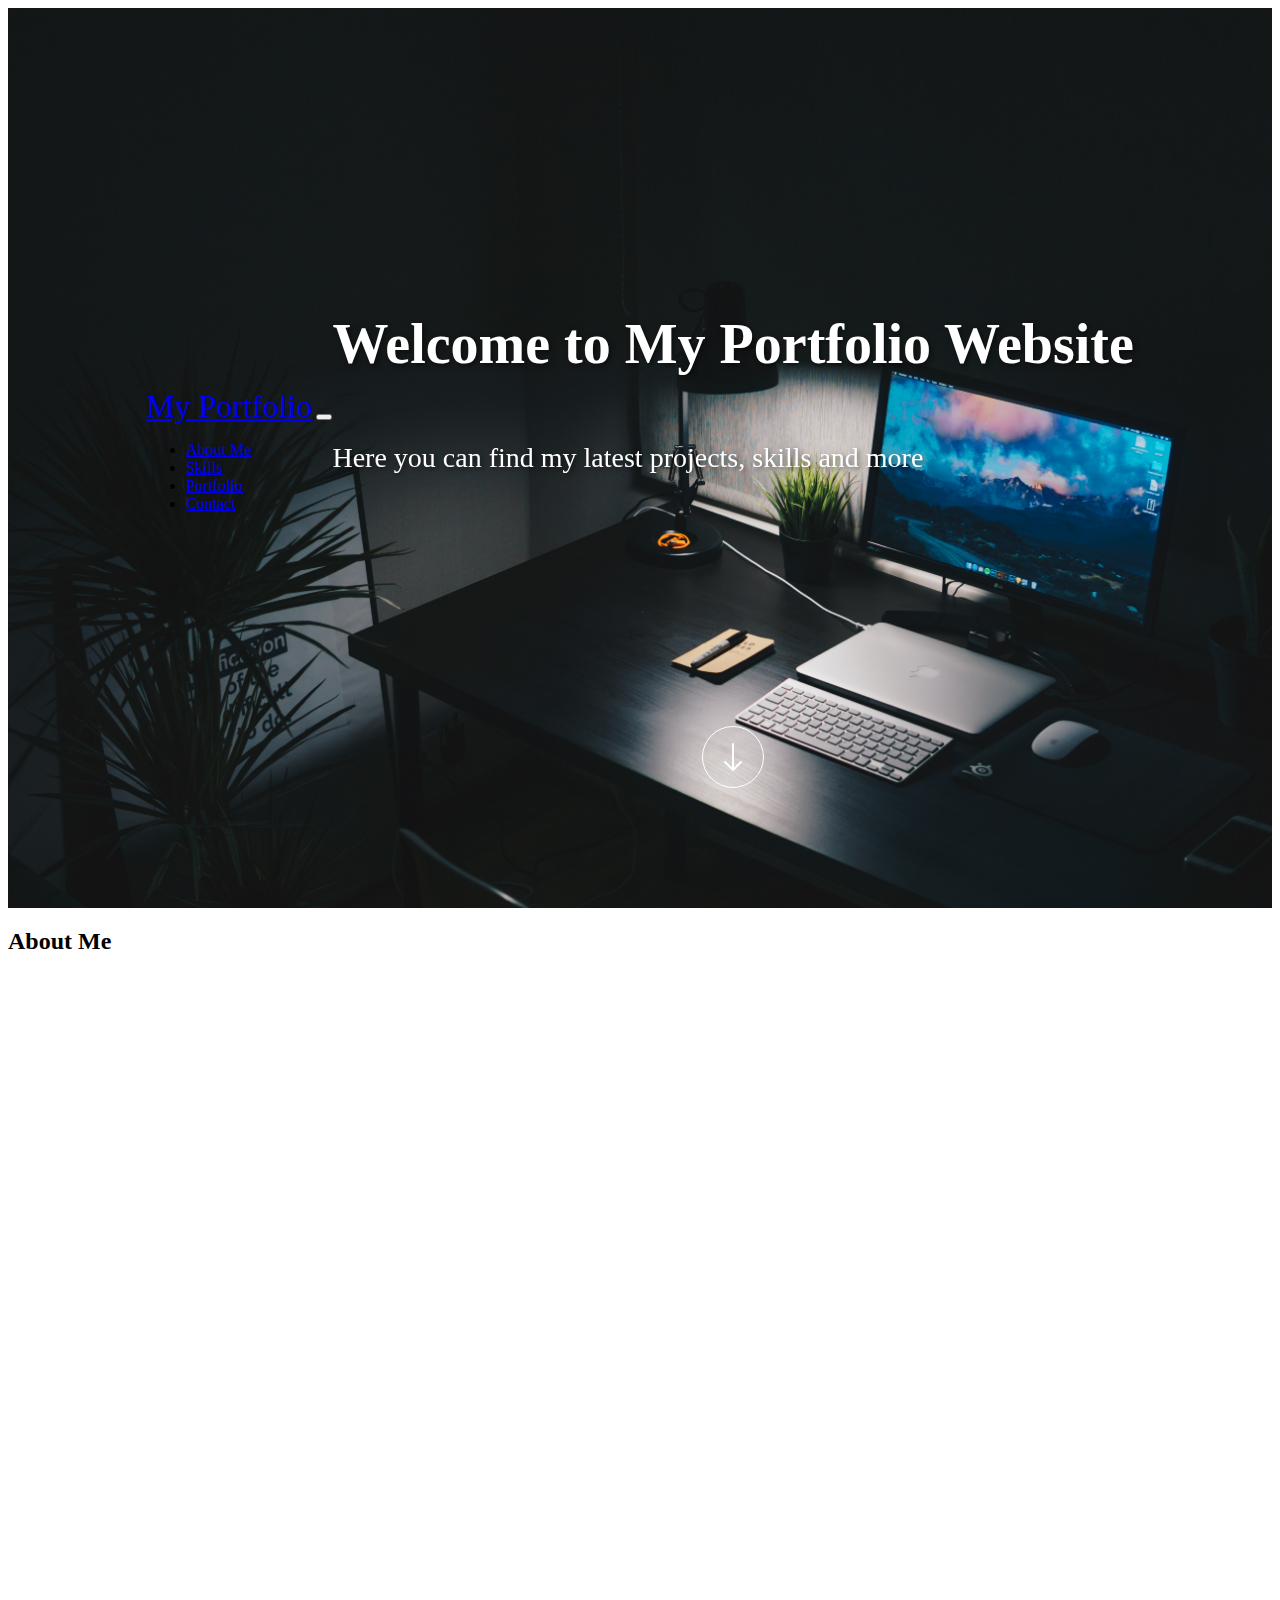
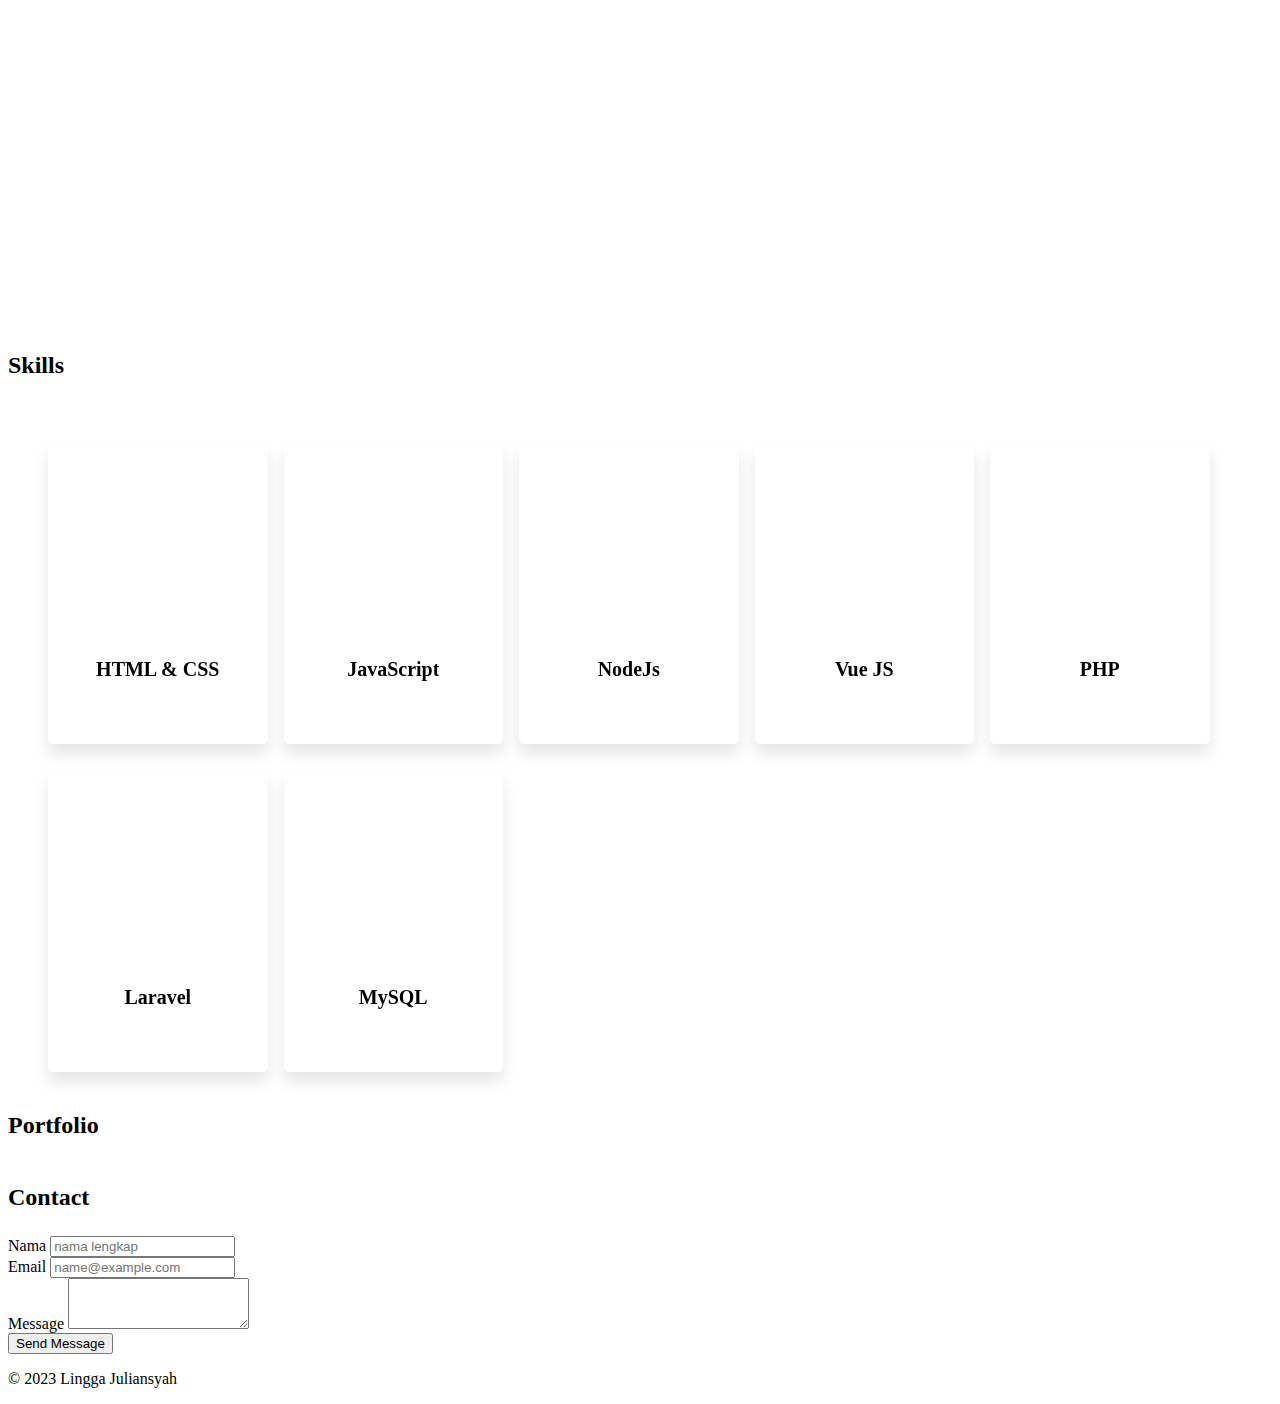
==== commit 97efadc4: "fix view dekstop" ====
--- a/porto-new/index.html
+++ b/porto-new/index.html
@@ -69,7 +69,7 @@
       <div class="container">
         <h2 class="title-section mb-3">About Me</h2>
         <div class="row mt-3">
-          <div class="col-9 col-md-4 my-5 offset-1">
+          <div class="col-9 col-md-4 my-5 offset-1 my-lg-0">
             <img src="img/pp.jpeg" alt="Portrait" class="img-fluid rounded-circle shadow-lg" data-aos="fade-right">
           </div>
           <div class="col-12 col-md-6 offset-md-1" data-aos="fade-left">
@@ -163,7 +163,7 @@
           <div class="card shadow">
             <img src="https://via.placeholder.com/350x150" class="card-img-top" alt="...">
             <div class="card-body">
-              <h5 class="card-title">Project 1</h5>
+              <h5 class="card-title">Restaurant Management System</h5>
               <p class="card-text">Lorem ipsum dolor sit amet, consectetur adipiscing elit. Quisque aliquet est in
                 bibendum viverra. </p>
               <a href="#" class="btn btn-primary">View Project</a>
@@ -172,7 +172,7 @@
           <div class="card shadow">
             <img src="https://via.placeholder.com/350x150" class="card-img-top" alt="...">
             <div class="card-body">
-              <h5 class="card-title">Project 2</h5>
+              <h5 class="card-title">E-Commerce Website</h5>
               <p class="card-text">Lorem ipsum dolor sit amet, consectetur adipiscing elit. Quisque aliquet est in
                 bibendum viverra. </p>
               <a href="#" class="btn btn-primary">View Project</a>
@@ -181,7 +181,7 @@
           <div class="card shadow">
             <img src="https://via.placeholder.com/350x150" class="card-img-top" alt="...">
             <div class="card-body">
-              <h5 class="card-title">Project 3</h5>
+              <h5 class="card-title">Meows App</h5>
               <p class="card-text">Lorem ipsum dolor sit amet, consectetur adipiscing elit. Quisque aliquet est in
                 bibendum viverra. </p>
               <a href="#" class="btn btn-primary">View Project</a>
@@ -190,7 +190,7 @@
           <div class="card shadow">
             <img src="https://via.placeholder.com/350x150" class="card-img-top" alt="...">
             <div class="card-body">
-              <h5 class="card-title">Project 3</h5>
+              <h5 class="card-title">Blog Application</h5>
               <p class="card-text">Lorem ipsum dolor sit amet, consectetur adipiscing elit. Quisque aliquet est in
                 bibendum viverra. </p>
               <a href="#" class="btn btn-primary">View Project</a>
--- a/porto-new/css/style.css
+++ b/porto-new/css/style.css
@@ -309,6 +309,7 @@
 /* Large devices (desktops, 992px and up) */
 @media (min-width: 992px) {
     .hero {
+        top: -70px;
         height: 100vh;
         display: flex;
         flex-direction: column;
@@ -322,5 +323,18 @@
     .navbar-brand {
         font-size: 2rem;
     }
+    .wrapper{
+      max-width: 100%;
+      justify-content: left;
+      padding-left: 2rem;
+    }
+    .wrapper .card{
+      width: calc(18% - 8px);
+      margin-bottom: 20px;
+    }
+
+    .circle-container{
+      bottom: 50px;
+    }
 }
   